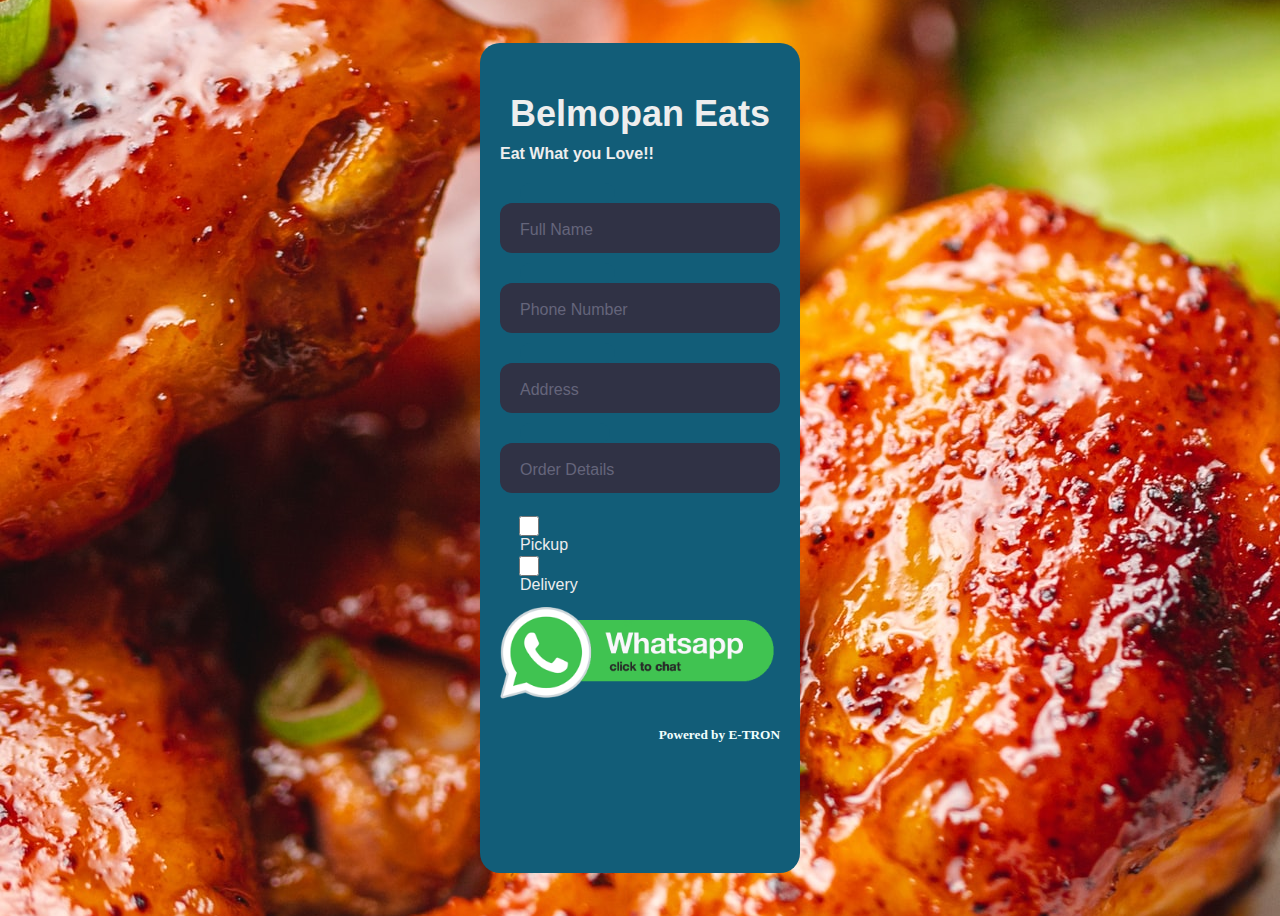
==== index.html @ f6c9e3b3 "Rename whatsapp.html to index.html" ====
<!DOCTYPE html>
<html lang="en">
<head>
    <meta charset="UTF-8">
    <meta http-equiv="X-UA-Compatible" content="IE=edge">
    <meta name="viewport" content="width=device-width, initial-scale=1.0">
    <link rel="stylesheet" href="whatsapp.css">
    <link rel="stylesheet" href="whatsapp.js">
    <title>Document</title>
</head>
<body>
    
    <form name="form_main" action="">
        <div class="form">
            <div class="title"> <img src="./img/eats.png" alt=""> Belmopan Eats</div>
            <div class="subtitle">Eat What you Love!!</div>

            <div class="input-container ic1">
                <input type="text" name="fullname" id="fullname"  class="input"  placeholder="   " />
                <div class="cut"></div>
                <label for="name"  class="placeholder">Full Name</label>
            </div>
            <div class="input-container ic2">
                <input type="text" name="phonenumber" id="phonenumber"  class="input"  placeholder="   " />
                <div class="cut"></div>
                <label for="phonenumber" class="placeholder">Phone Number</label>
            </div>

            <div class="input-container ic2">
                <input type="text" name="address" id="address"  class="input"  placeholder="   " />
                <div class="cut"></div>
                <label for="address" class="placeholder">Address</label>
            </div>
            <div class="input-container order ic2">
                <input type="text"  name="orderdetails" id="orderdetails" class="input"  placeholder="   " />
                <div class="cut cut-short"></div>
                <label for="orderdetails" class="placeholder">Order Details
            </div>

            <div class="input-container2 delivery">
                <input type="checkbox"  name="delivery" id="delivery1" class="input-check"   placeholder="   " value="Pickup" />
                <div></div>
                <label for="delivery" class="placeholder-check">Pickup</label>
            </div>

            <div class="input-container2 delivery">
                <input type="checkbox"  name="delivery" id="delivery2" class="input-check"  placeholder=" " value="Delivery" />
                <div ></div>
                <label for="delivery" class="placeholder-check">Delivery</label>
            </div>

            <p id="end_url"></p>
            <img class="submit" src="./img/whatsappbbutton.png" onclick="generateLink()" alt="">
    
            
            <h5> Powered by E-TRON</h5>
    </div>
    </form>      
           
            
            <!-- <button type="button" onclick="generateLink()">Submit</button> -->
         
           
    </div>
   
    
    <script> function generateLink() {
        var fullname = document.form_main.fullname.value;
        var phonenumber = document.form_main.phonenumber.value;
        var orderdetails= document.form_main.orderdetails.value;
        var address= document.form_main.address.value;
        var delivery = document.form_main.delivery1;
        var delivery2 = document.form_main.delivery2;
        if(delivery.checked==true){
            var del = document.form_main.delivery1.value;
        }
        if(delivery2.checked==true){
            var del = document.form_main.delivery2.value;
        }
           

        var url = "https://api.whatsapp.com/send?phone=5016153524&text="
        +"Full Name: " + fullname + "%0a"
        + "%0a"
        +"Phone Number: " + phonenumber + "%0a"
        + "%0a"
        +"Address: " + address + "%0a"
        +"%0a"
        +"Order: " + orderdetails + "%0a"
        +"%0a"
        +"Delivery/Pickup Status: " + del + "%0a";
        var end_url = `${url}`;
        window.location.href = end_url;
        // document.getElementById('end_url').innerText = end_url;
      }</script>
   
</body>
</html>
---- whatsapp.css ----
body {
    align-items: center;
    /* background-color: #000; */
    background-image: url(./img/wings.jpg);
    background-position-y: center;
    display: flex;
    justify-content: center;
    height: 100vh;
  }
  
  .form {
    background-color: #125d78;
    border-radius: 20px;
    box-sizing: border-box;
    height: 830px;
    padding: 20px;
    width: 320px;
  }
  
  .title {
    color: #eee;
    font-family: sans-serif;
    font-size: 36px;
    font-weight: 600;
    margin-top: 30px;
  }
  .title img{
    width: 280px;
  }
  
  .subtitle {
    color: #eee;
    font-family: sans-serif;
    font-size: 16px;
    font-weight: 600;
    margin-top: 10px;
  }
  
  .input-container {
    height: 50px;
    position: relative;
    width: 100%;
  }
  .order{
    height: 50px;
    position: relative;
    width: 100%;
  }
  .delivery{
    display: inlin-flex;
    flex-wrap: wrap;
    margin-top: 20px;
    height: 20px;
    position: relative;
    width: 50px;
  }
  
  .ic1 {
    margin-top: 40px;
  }
  
  .ic2 {
    margin-top: 30px;
  }
  
  .input {
    background-color: #303245;
    border-radius: 12px;
    border: 0;
    box-sizing: border-box;
    color: #eee;
    font-size: 18px;
    height: 100%;
    outline: 0;
    padding: 4px 20px 0;
    width: 100%;
  }
  
  .input-check {
    background-color: #303245;
    border-radius: 12px;
    border: 0;
    box-sizing: border-box;
    color: #eee;
    font-size: 18px;
    height: 100%;
    outline: 0;
    padding: 2px 20px 0;
    width: 100%;
  }
  .cut {
    background-color: #125d78;
    border-radius: 10px;
    height: 20px;
    left: 20px;
    position: absolute;
    top: -20px;
    transform: translateY(0);
    transition: transform 200ms;
    width: 95px;
  }
  
  .cut-short {
    width: 90px;
  }
  
  .input:focus ~ .cut,
  .input:not(:placeholder-shown) ~ .cut {
    transform: translateY(8px);
  }
  
  .placeholder {
    color: #65657b;
    font-family: sans-serif;
    left: 20px;
    line-height: 14px;
    pointer-events: none;
    position: absolute;
    transform-origin: 0 50%;
    transition: transform 200ms, color 200ms;
    top: 20px;
  }

  .placeholder-check {
    color: #ececee;
    font-family: sans-serif;
    left: 20px;
    line-height: 14px;
    pointer-events: none;
    position: absolute;
    transform-origin: 0 50%;
    transition: transform 200ms, color 200ms;
    top: 25px;
  }
  
  .input:focus ~ .placeholder,
  .input:not(:placeholder-shown) ~ .placeholder {
    transform: translateY(-30px) translateX(10px) scale(0.75);
  }
  
  .input:not(:placeholder-shown) ~ .placeholder {
    color: #808097;
  }
  
  .input:focus ~ .placeholder {
    color: #dc2f55;
  }
  
  .submit {
    /* background-color: #08d; */
    /* border-radius: 12px; */
    /* border: 0; */
    /* box-sizing: border-box; */
    /* color: #eee; */
    cursor: pointer;
    /* font-size: 18px; */
    /* height: 50px; */
    margin-top: 15px;
     /* outline: 0; */
    /* text-align: center; */
    width: 100%;
  }
  
  
  /* .submit:active { */
    /* background-color: #06b; */
  /* } */
  h5{
    color: azure;
    text-align: right;
  }
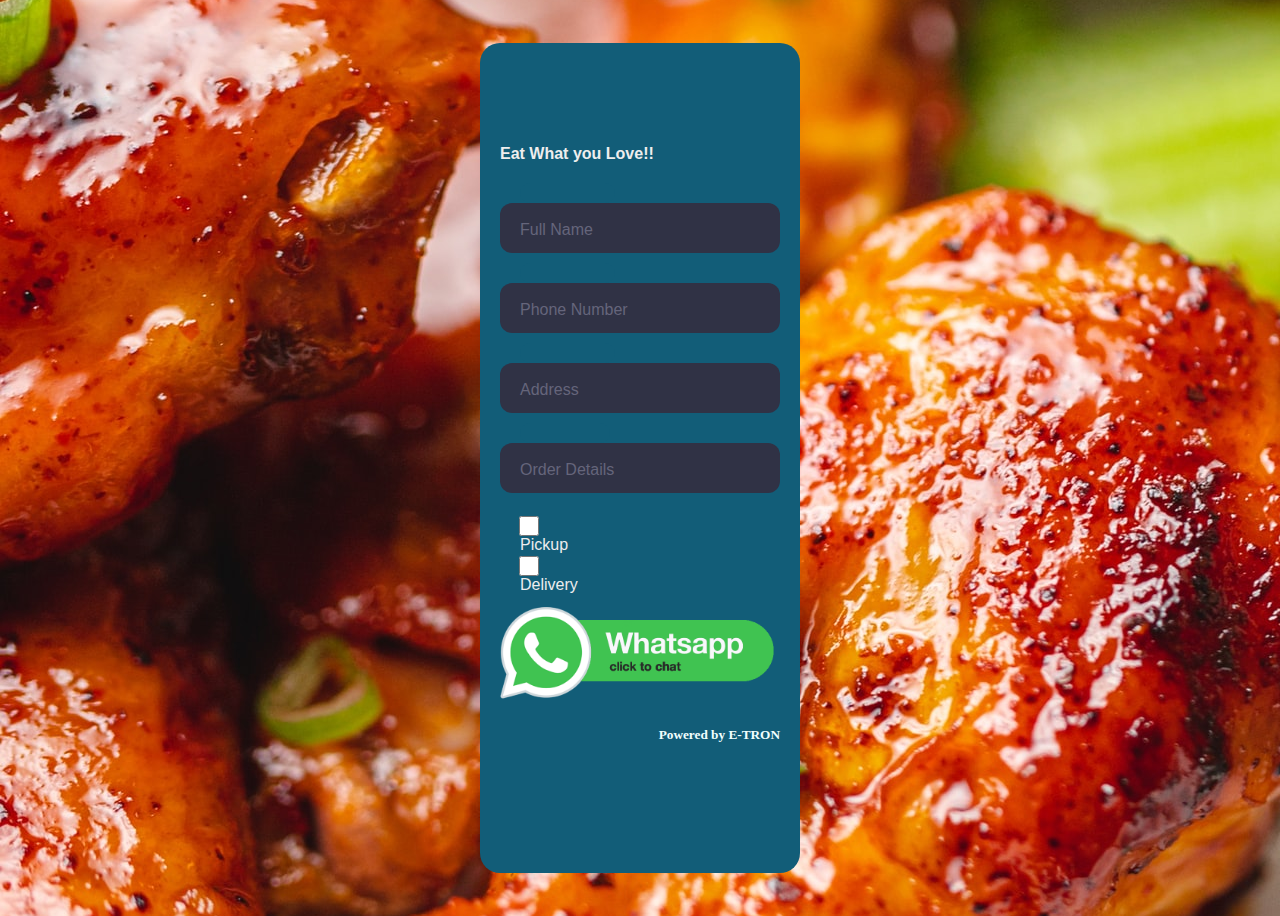
==== commit 66ba0c4e: "Add files via upload" ====
--- a/index.html
+++ b/index.html
@@ -12,7 +12,7 @@
     
     <form name="form_main" action="">
         <div class="form">
-            <div class="title"> <img src="./img/eats.png" alt=""> Belmopan Eats</div>
+            <div class="title"> <img src="./img/eats.png" alt=""></div>
             <div class="subtitle">Eat What you Love!!</div>
 
             <div class="input-container ic1">
@@ -95,4 +95,4 @@
       }</script>
    
 </body>
-</html>
+</html>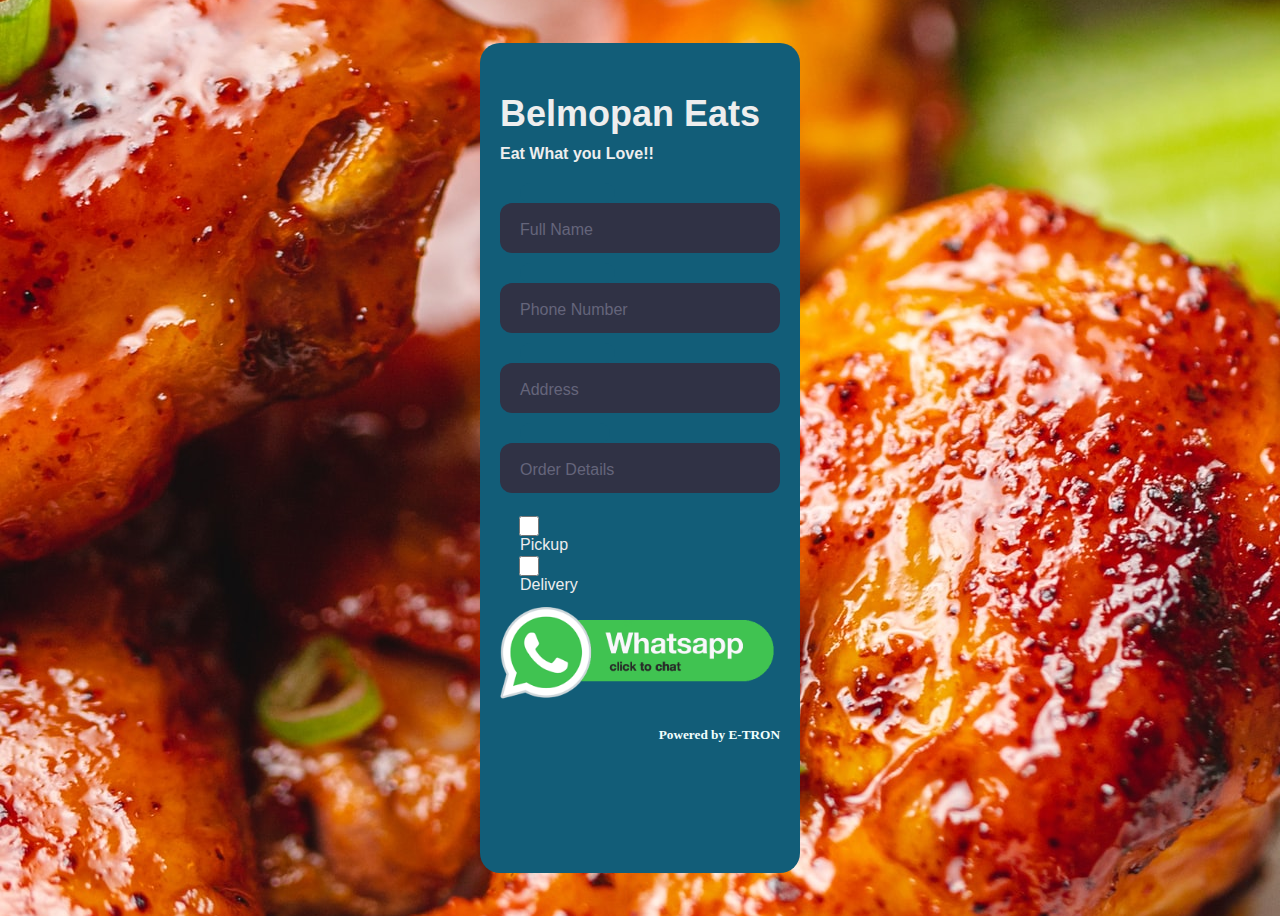
==== commit 8be23991: "Update index.html" ====
--- a/index.html
+++ b/index.html
@@ -12,7 +12,7 @@
     
     <form name="form_main" action="">
         <div class="form">
-            <div class="title"> <img src="./img/eats.png" alt=""></div>
+            <div class="title"> Belmopan Eats</div>
             <div class="subtitle">Eat What you Love!!</div>
 
             <div class="input-container ic1">
@@ -95,4 +95,4 @@
       }</script>
    
 </body>
-</html>+</html>
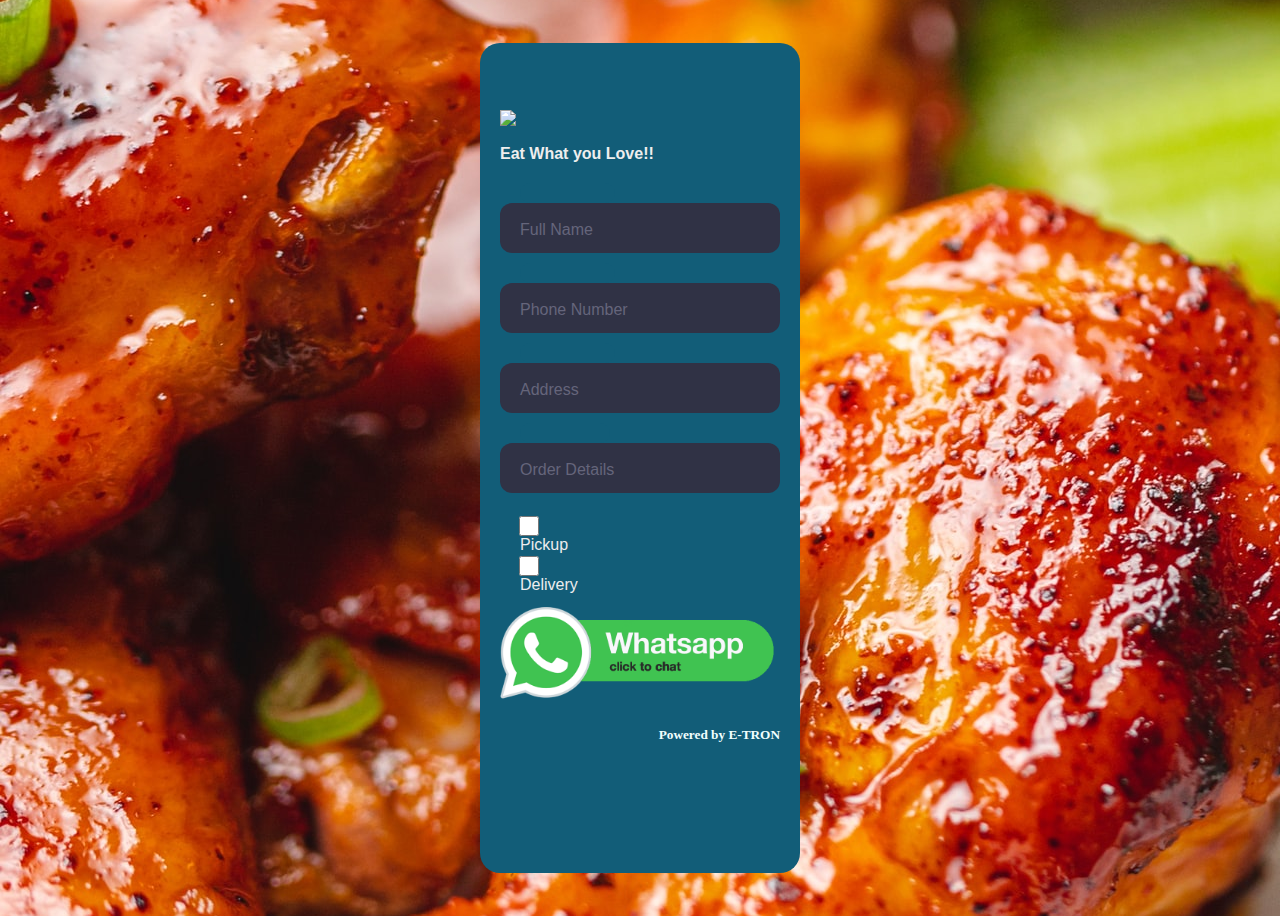
==== commit c69e4388: "Update index.html" ====
--- a/index.html
+++ b/index.html
@@ -12,7 +12,7 @@
     
     <form name="form_main" action="">
         <div class="form">
-            <div class="title"> Belmopan Eats</div>
+            <div class="title"> <img src="./img/eats.png"></div>
             <div class="subtitle">Eat What you Love!!</div>
 
             <div class="input-container ic1">
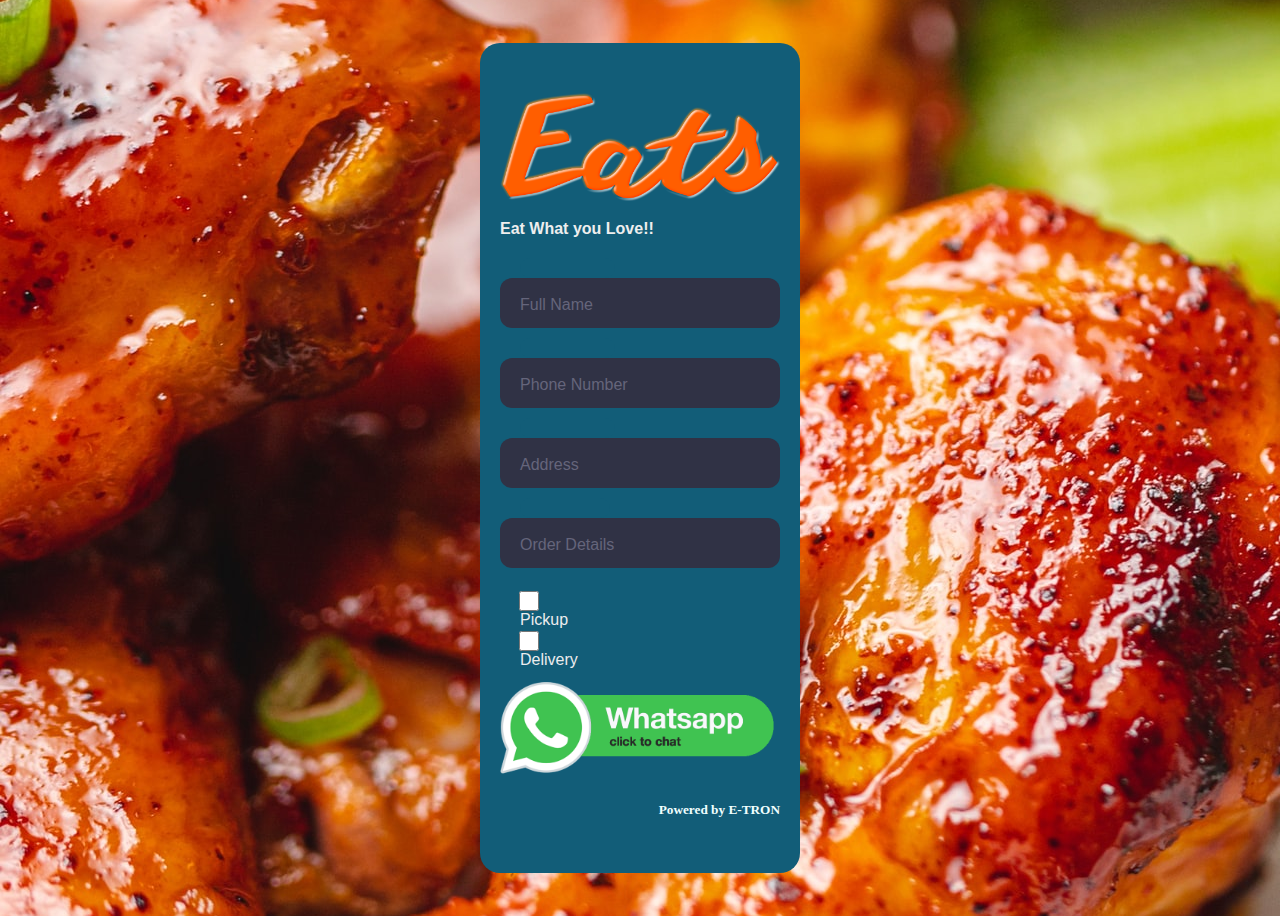
==== commit add01274: "Update index.html" ====
--- a/index.html
+++ b/index.html
@@ -12,7 +12,7 @@
     
     <form name="form_main" action="">
         <div class="form">
-            <div class="title"> <img src="./img/eats.png"></div>
+            <div class="title"> <img src="./img/Eats.png"></div>
             <div class="subtitle">Eat What you Love!!</div>
 
             <div class="input-container ic1">
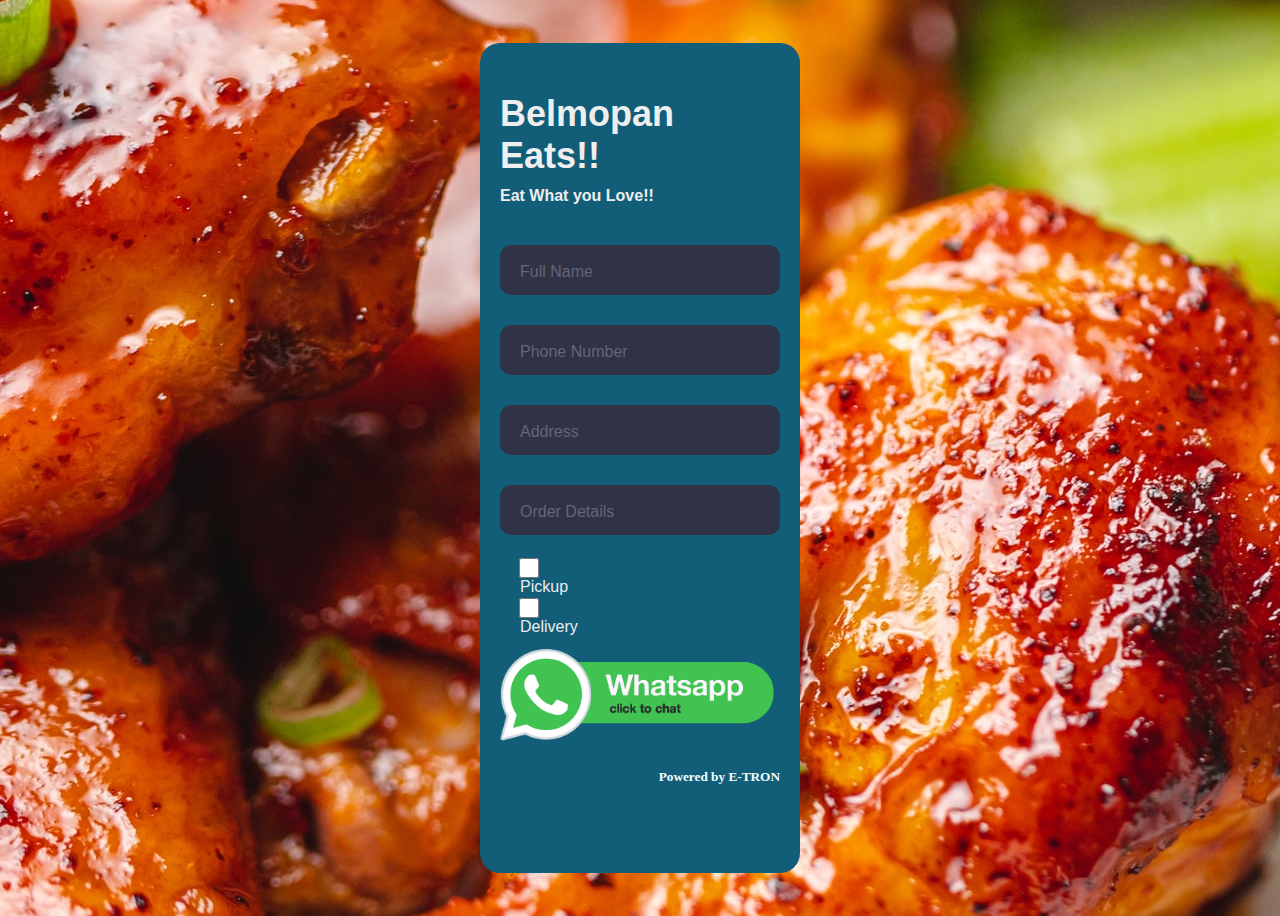
==== commit 9c53e8cc: "Update index.html" ====
--- a/index.html
+++ b/index.html
@@ -12,7 +12,7 @@
     
     <form name="form_main" action="">
         <div class="form">
-            <div class="title"> <img src="./img/Eats.png"></div>
+            <div class="title"> Belmopan Eats!!</div>
             <div class="subtitle">Eat What you Love!!</div>
 
             <div class="input-container ic1">
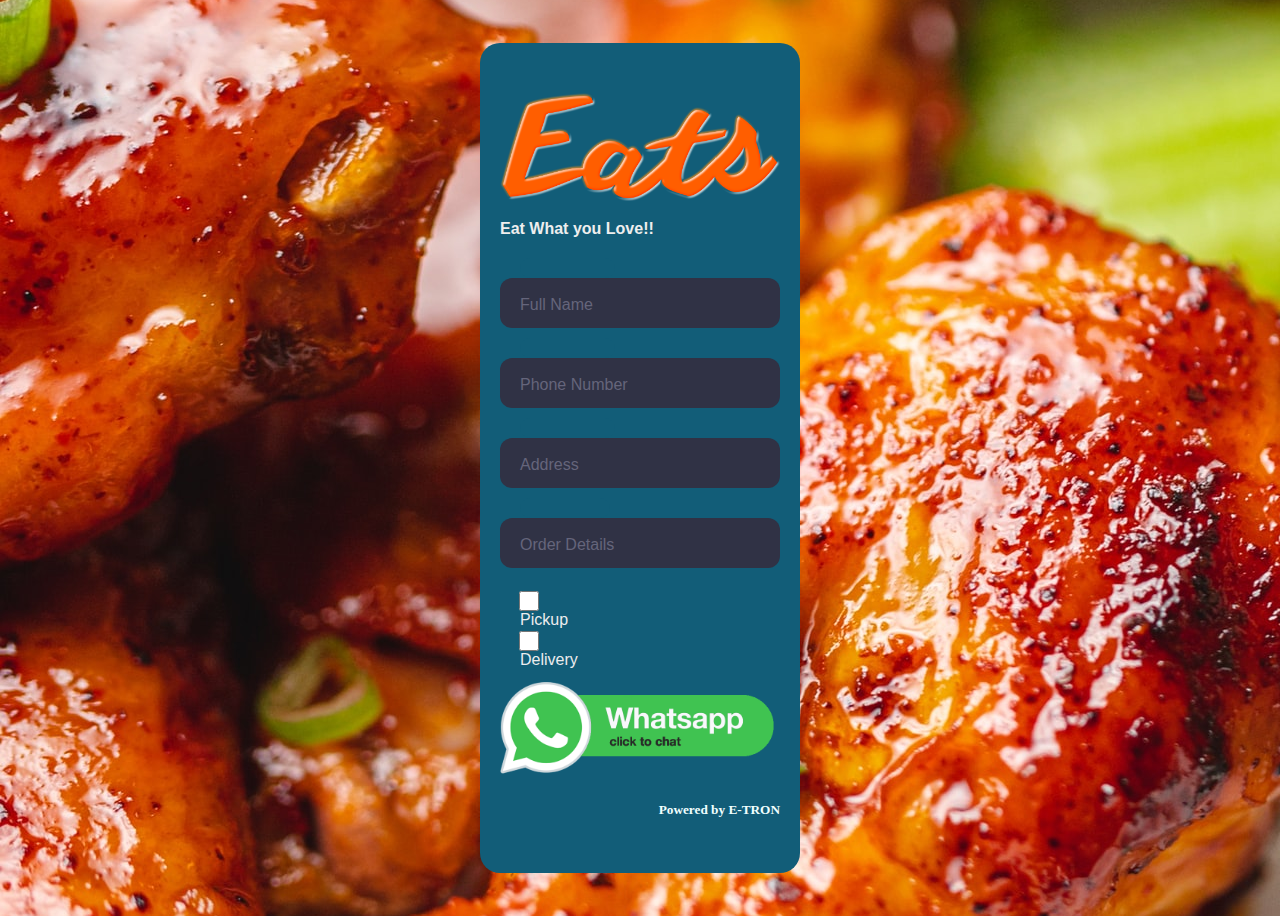
==== commit 7c89744a: "Update index.html" ====
--- a/index.html
+++ b/index.html
@@ -12,7 +12,7 @@
     
     <form name="form_main" action="">
         <div class="form">
-            <div class="title"> Belmopan Eats!!</div>
+            <div class="title"><img src="./img/Eats.png"></div>
             <div class="subtitle">Eat What you Love!!</div>
 
             <div class="input-container ic1">
